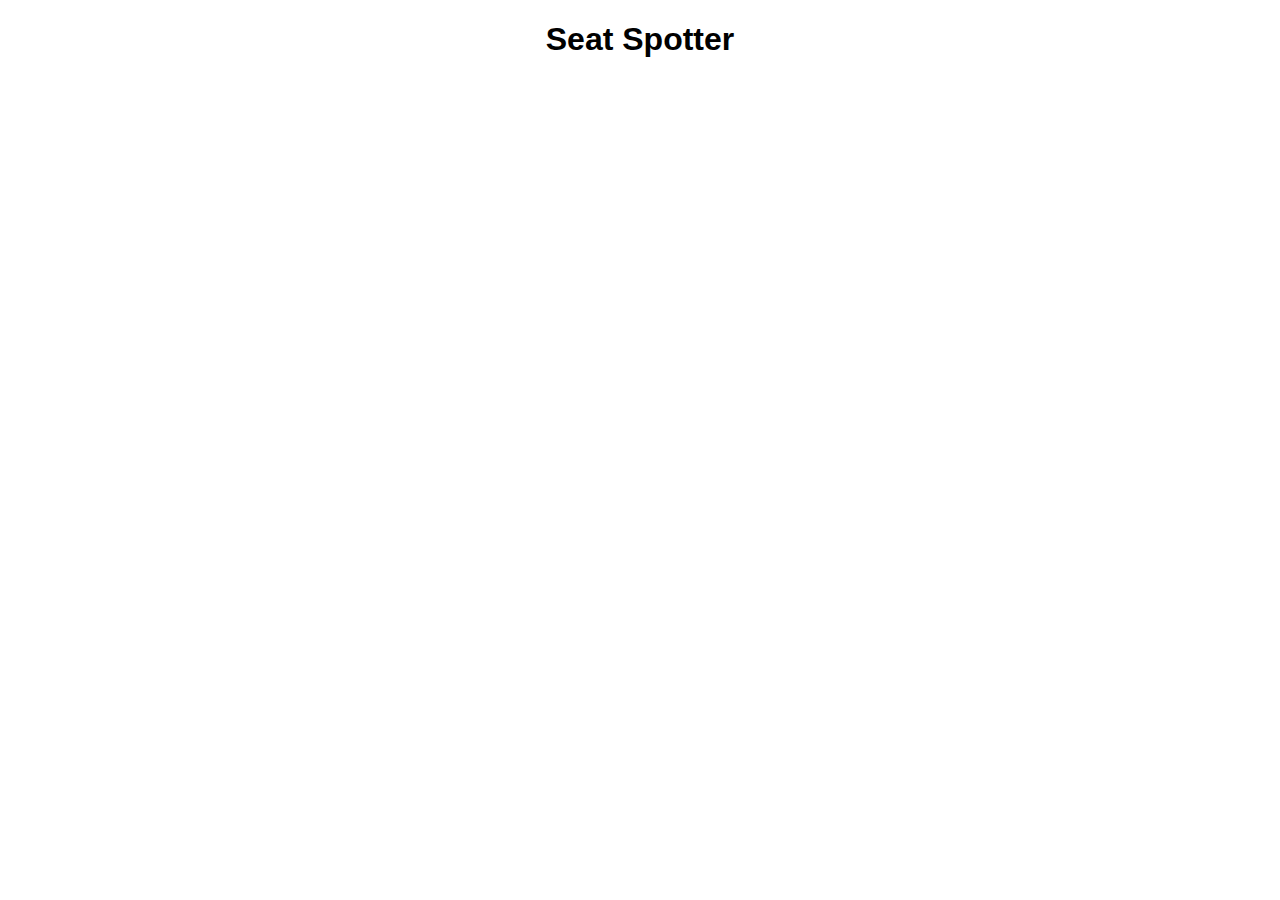
==== libraries/library.html @ 556b21eb "Testing changes online" ====
<!DOCTYPE html>
<html>
    <head>
        <meta charset="utf-8">
        <title>Seat Spotter</title>
        <link href="../styles/style.css" rel="stylesheet" type="text/css">
    </head>
    <body>
        <h1>Seat Spotter</h1>
        <h2 id="libraryName"></h2>
        <canvas id="canvas" width="200" height="150"></canvas>
        <p id="timeUpdated"></p>
        <script src="../scripts/library.js"></script>
    </body>
</html>
---- styles/style.css ----
body{
    text-align: center;
    font-family: sans-serif;
}

ul{
    list-style-type: none;
    padding: 0;
}
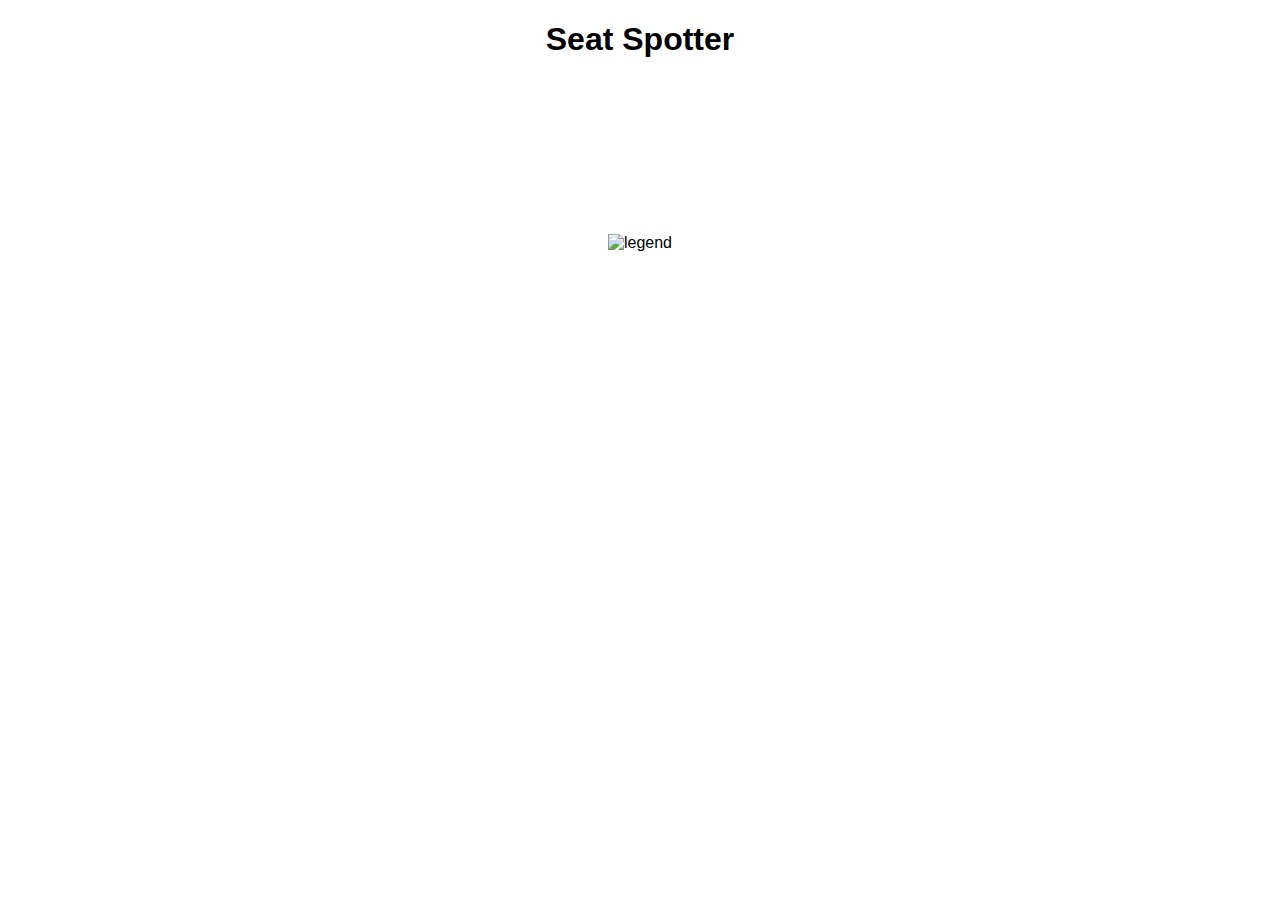
==== commit 1fd7750f: "Revert "File Update"" ====
--- a/libraries/library.html
+++ b/libraries/library.html
@@ -8,8 +8,10 @@
     <body>
         <h1>Seat Spotter</h1>
         <h2 id="libraryName"></h2>
-        <canvas id="canvas" width="200" height="150"></canvas>
+        <h3 id="floorList"></h3>
+        <canvas id="canvas" width="200" height="150"></canvas><br>
+        <img src="legend.png" alt="legend" style="width:447px;height:42px;">
         <p id="timeUpdated"></p>
-        <script src="../scripts/library.js"></script>
+        <script src="../scripts/library2.js"></script>
     </body>
 </html>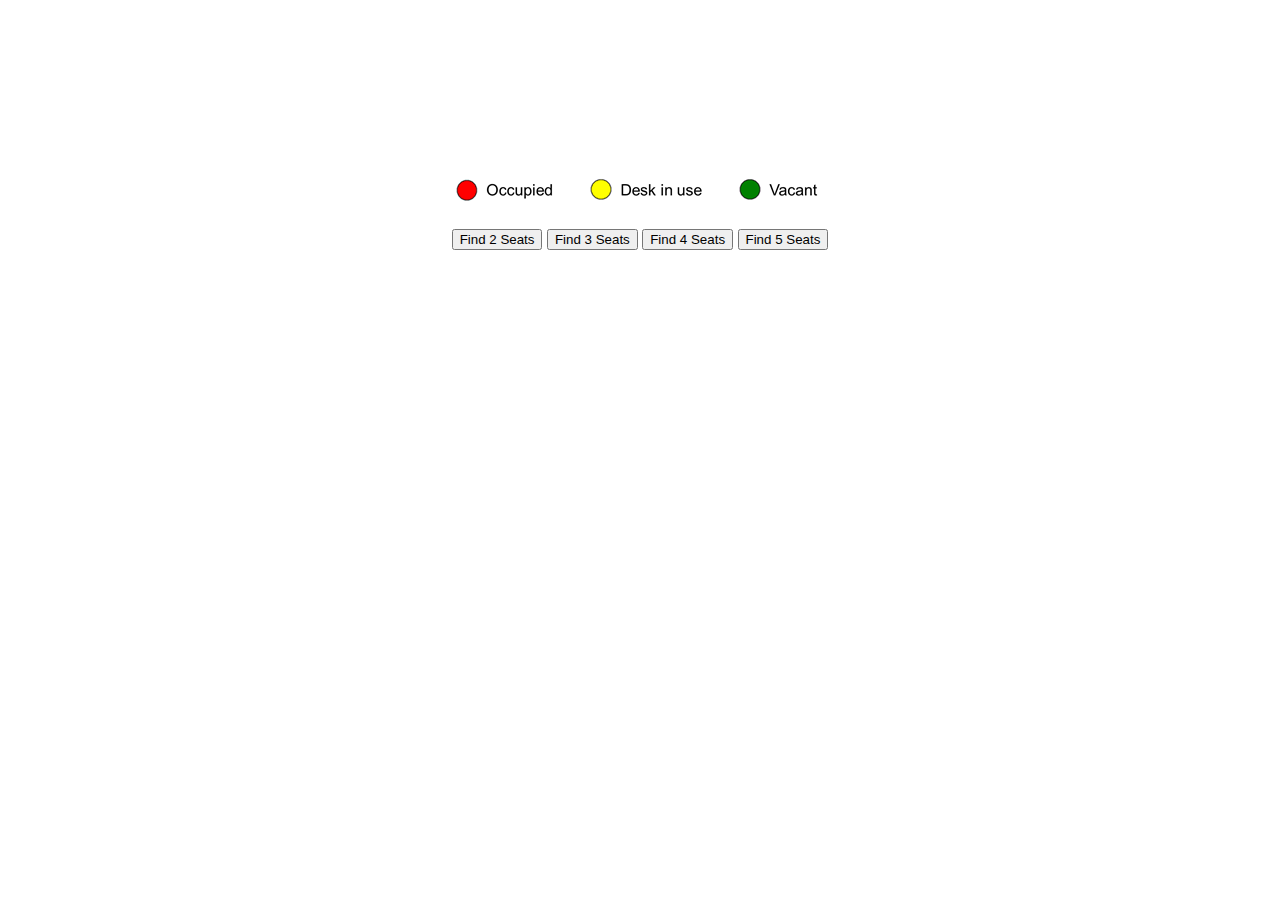
==== commit 17b08bbb: "Bug Fix" ====
--- a/libraries/library.html
+++ b/libraries/library.html
@@ -6,12 +6,16 @@
         <link href="../styles/style.css" rel="stylesheet" type="text/css">
     </head>
     <body>
-        <h1>Seat Spotter</h1>
-        <h2 id="libraryName"></h2>
-        <h3 id="floorList"></h3>
+        <!--<h1>Seat Spotter</h1>-->
+        <h1 id="libraryName"></h1>
+        <h2 id="floorList"></h2>
         <canvas id="canvas" width="200" height="150"></canvas><br>
-        <img src="legend.png" alt="legend" style="width:447px;height:42px;">
+        <img src="legend.png" alt="legend" style="width:373px;height:34px;">
         <p id="timeUpdated"></p>
+        <button type="button" id="button2seats">Find 2 Seats</button>
+        <button type="button" id="button3seats">Find 3 Seats</button>
+        <button type="button" id="button4seats">Find 4 Seats</button>
+        <button type="button" id="button5seats">Find 5 Seats</button>
         <script src="../scripts/library2.js"></script>
     </body>
 </html>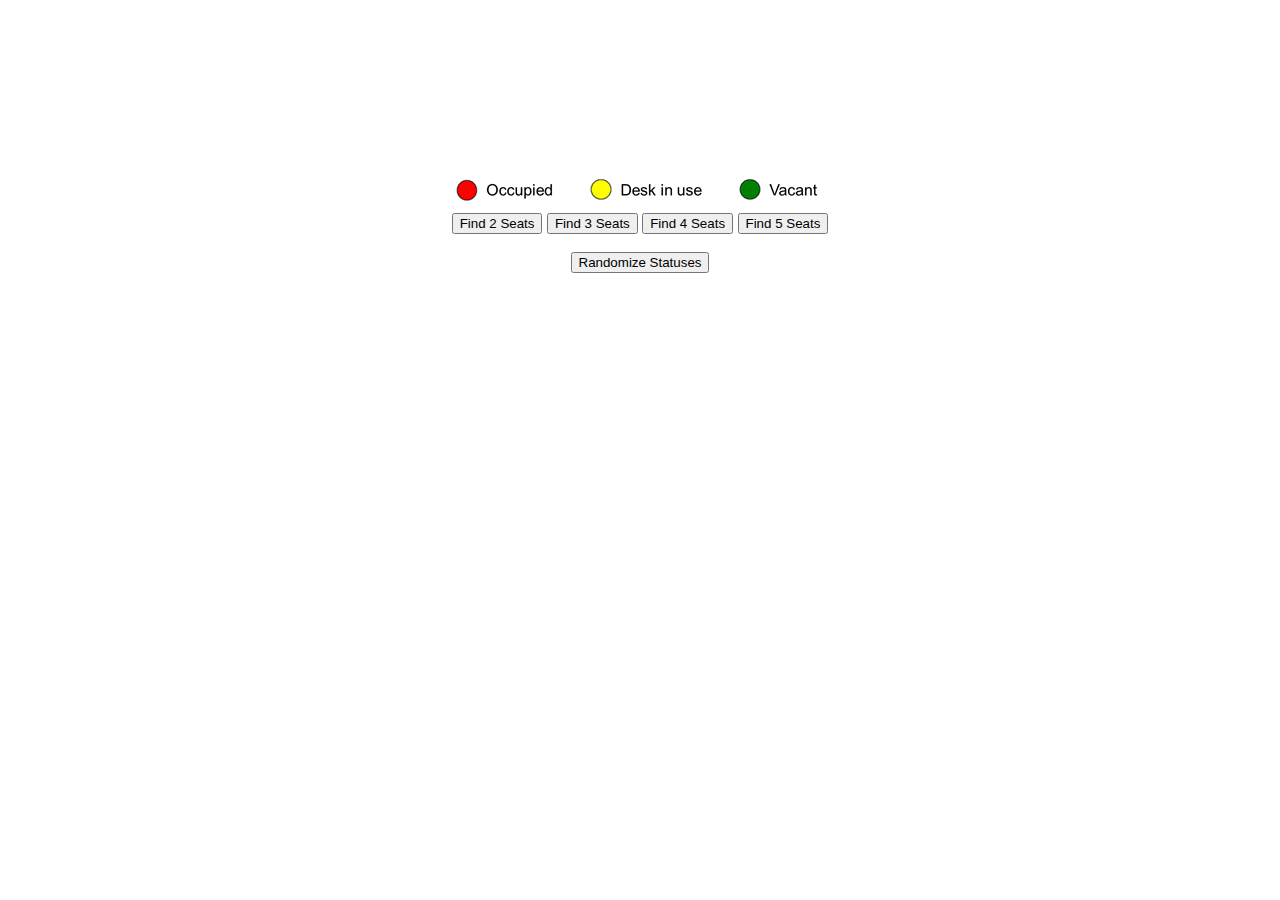
==== commit f69b8650: "File Update" ====
--- a/libraries/library.html
+++ b/libraries/library.html
@@ -1,7 +1,7 @@
 <!DOCTYPE html>
 <html>
     <head>
-        <meta charset="utf-8">
+        <!-- <meta charset="utf-8"> -->
         <title>Seat Spotter</title>
         <link href="../styles/style.css" rel="stylesheet" type="text/css">
     </head>
@@ -11,11 +11,14 @@
         <h2 id="floorList"></h2>
         <canvas id="canvas" width="200" height="150"></canvas><br>
         <img src="legend.png" alt="legend" style="width:373px;height:34px;">
-        <p id="timeUpdated"></p>
+        <!-- <p id="timeUpdated"></p> -->
+        <br>
         <button type="button" id="button2seats">Find 2 Seats</button>
         <button type="button" id="button3seats">Find 3 Seats</button>
         <button type="button" id="button4seats">Find 4 Seats</button>
         <button type="button" id="button5seats">Find 5 Seats</button>
-        <script src="../scripts/library2.js"></script>
+        <br><br>
+        <button type="button" id="buttonRandom">Randomize Statuses</button>
+        <script src="../scripts/library2.js" type="text/javascript"></script>
     </body>
 </html>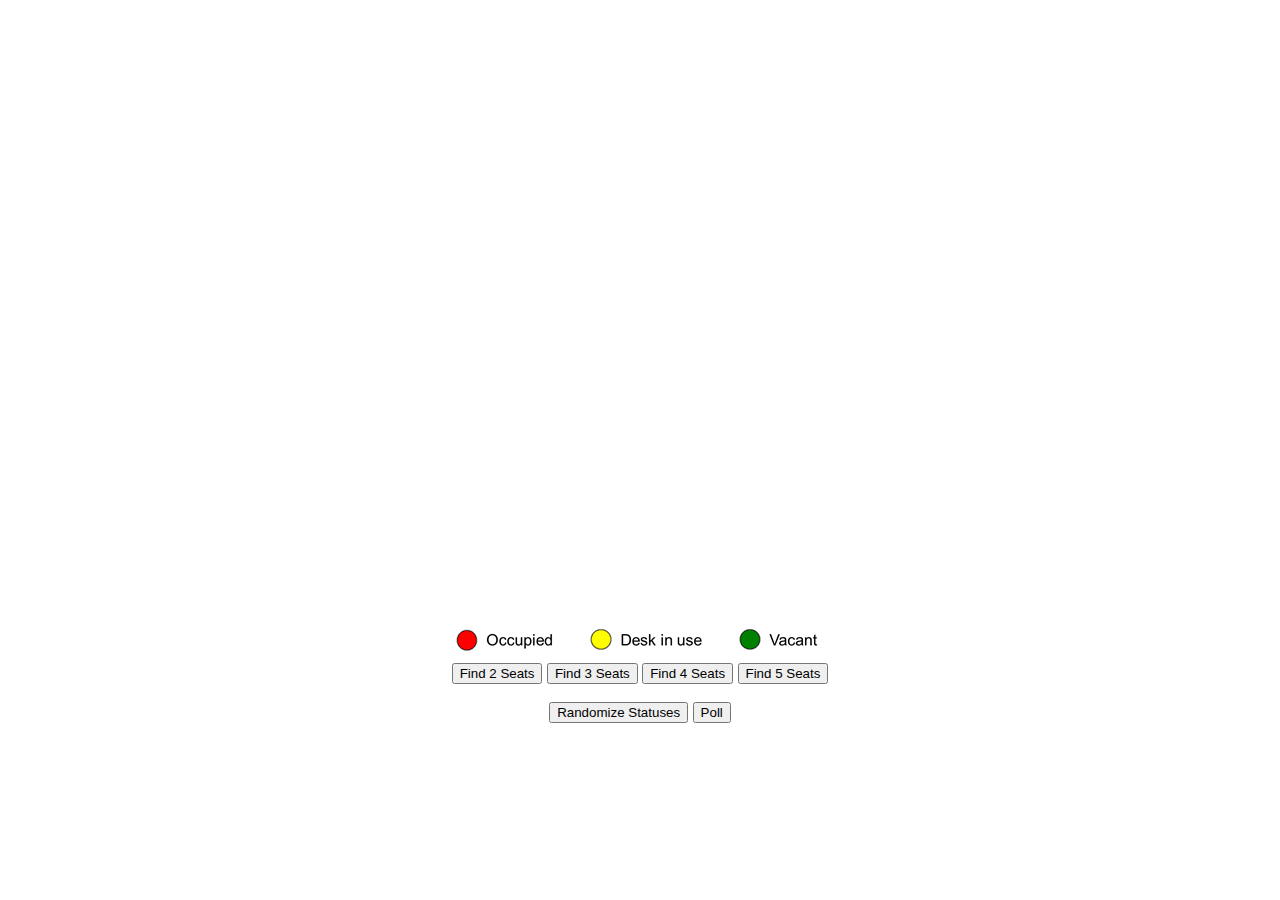
==== commit 41c06ed0: "Preliminary additions for only highlighting desks on one side of a group of desks" ====
--- a/libraries/library.html
+++ b/libraries/library.html
@@ -9,7 +9,8 @@
         <!--<h1>Seat Spotter</h1>-->
         <h1 id="libraryName"></h1>
         <h2 id="floorList"></h2>
-        <canvas id="canvas" width="200" height="150"></canvas><br>
+        <!--<canvas id="canvas" width="1024" height="768"></canvas><br>-->
+		<canvas id="canvas" width="800" height="600"></canvas><br>
         <img src="legend.png" alt="legend" style="width:373px;height:34px;">
         <!-- <p id="timeUpdated"></p> -->
         <br>
@@ -19,6 +20,8 @@
         <button type="button" id="button5seats">Find 5 Seats</button>
         <br><br>
         <button type="button" id="buttonRandom">Randomize Statuses</button>
-        <script src="../scripts/library2.js" type="text/javascript"></script>
+		<button type="button" id="buttonPoll">Poll</button>
+        <script src="../scripts/library.js" type="text/javascript"></script>
+		<script src="../scripts/search.js" type="text/javascript"></script>
     </body>
 </html>